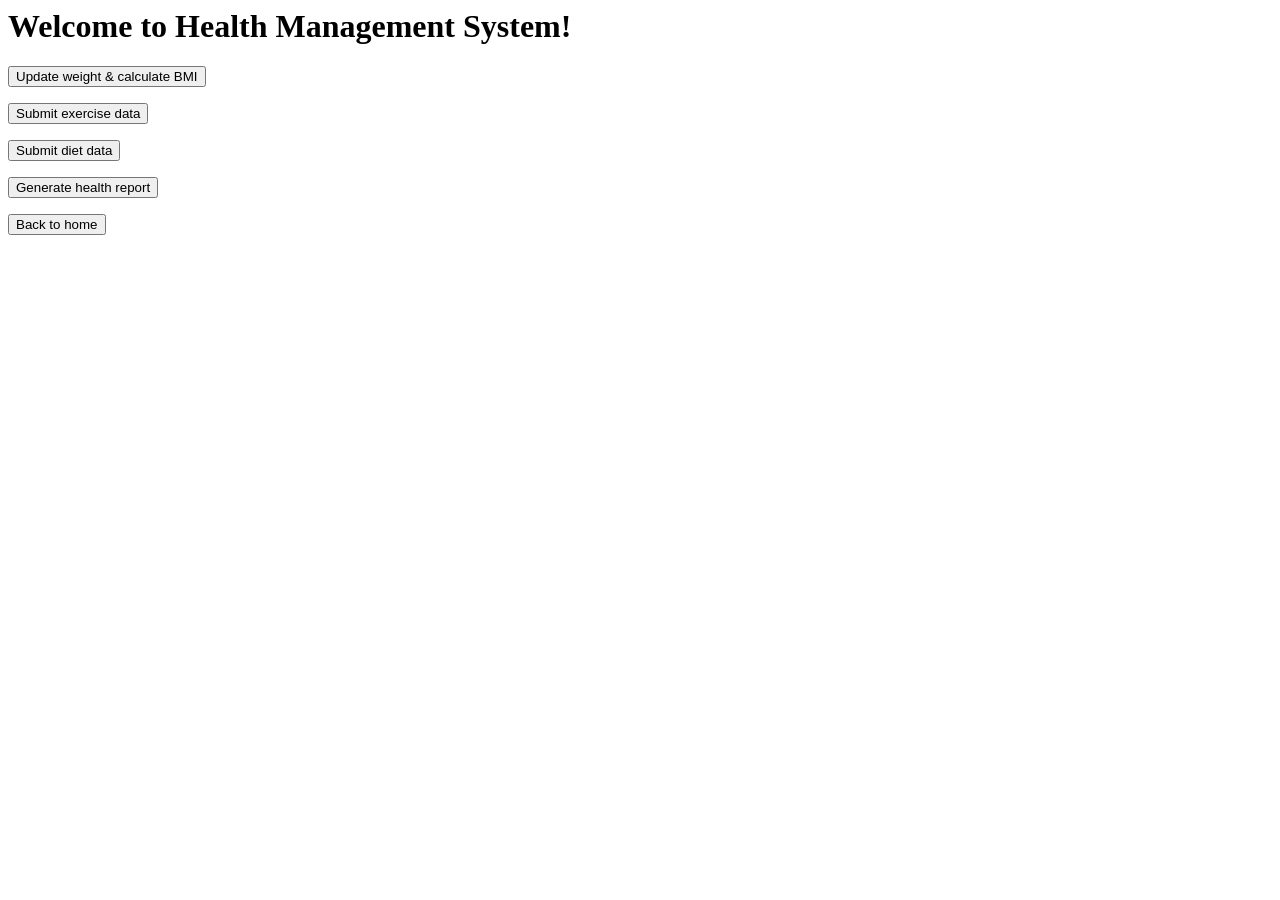
==== templates/3_health/index.html @ c83801d9 "1" ====
<head>
    <meta charset="UTF-8" name="viewport" content="width=device-width, initial-scale=1.0">
    <title>Health Management</title>
    <link rel="stylesheet" href="{{url_for('static', filename='styles.css')}}">
</head>
<body>
    <div class="container">
        <h1>Welcome to Health Management System!</h1>
        <form action="/health/update_weight_form" method="post">
            <p><input type="submit" value="Update weight & calculate BMI"></p>
        </form>
        <form action="/health/submit_exercise_form" method="post">
            <p><input type="submit" value="Submit exercise data"></p>
        </form>
        <form action="/health/submit_food_form" method="post">
            <p><input type="submit" value="Submit diet data"></p>
        </form>
        <form action="/health/generate_report" method="post">
            <p><input type="submit" value="Generate health report"></p>
        </form>
        <form action="/" method="post">
            <p><input type="submit" value="Back to home" class="back-button"></p>
        </form>
    </div>
</body>
</html>
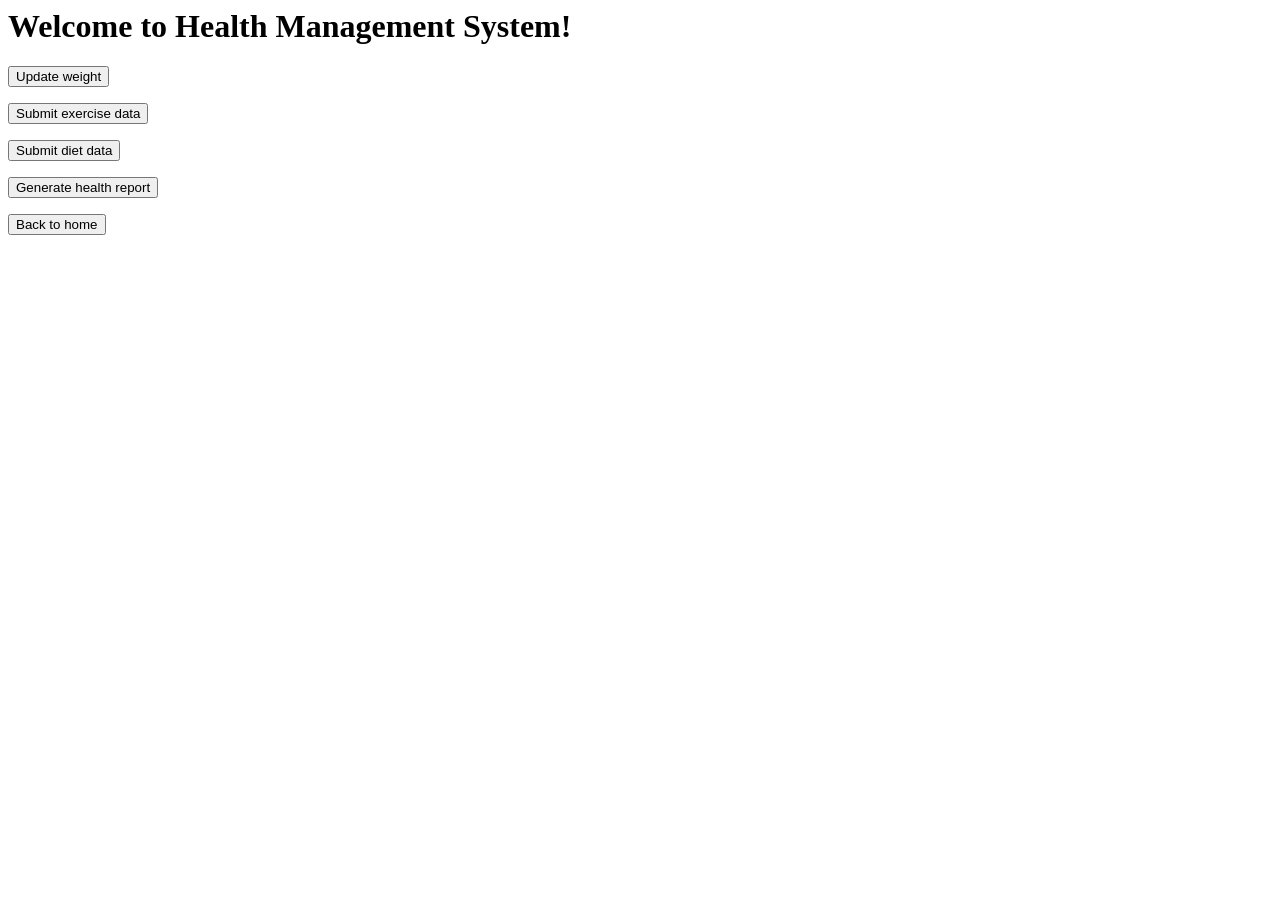
==== commit 3066aebb: "1" ====
--- a/templates/3_health/index.html
+++ b/templates/3_health/index.html
@@ -7,7 +7,7 @@
     <div class="container">
         <h1>Welcome to Health Management System!</h1>
         <form action="/health/update_weight_form" method="post">
-            <p><input type="submit" value="Update weight & calculate BMI"></p>
+            <p><input type="submit" value="Update weight"></p>
         </form>
         <form action="/health/submit_exercise_form" method="post">
             <p><input type="submit" value="Submit exercise data"></p>
